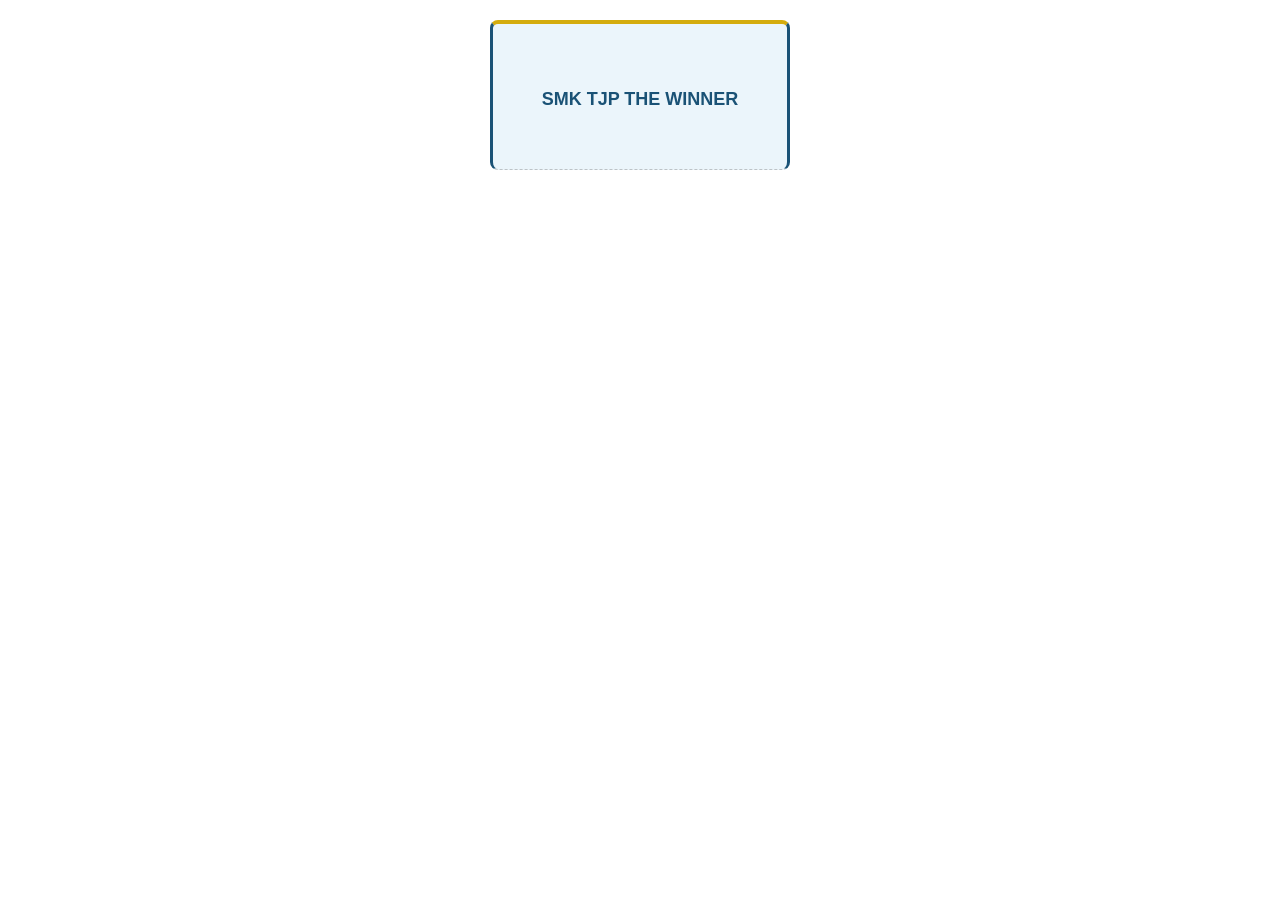
==== b1.html @ 4a139d6b "Add files via upload" ====
<!DOCTYPE html>
<html lang="en">
<head>
    <meta charset="UTF-8">
    <meta name="viewport" content="width=device-width, initial-scale=1.0">
    <title>SMK TJP THE WINNER - Box Model</title>
    <style>
        /* SANGAT DIREKOMENDASIKAN! */
        * {
            box-sizing: border-box;
        }

        .kotak {
            /* Konten */
            width: 300px;
            height: 150px;

            /* Padding: atas kanan bawah kiri */
            padding: 20px 30px 20px 30px;

            /* Border - Shorthand */
            border: 3px solid #1A5276;
            
            /* Per sisi (dari bahan ke-3) */
            border-top: 4px solid #D4AC0D; /* sisi atas kuning */
            border-bottom: 1px dashed #BDC3C7; /* sisi bawah putus-putus */
            
            border-radius: 8px; /* sudut membulat */

            /* Margin auto biar di tengah */
            margin: 20px auto;

            /* Biar cantik dilihat */
            background-color: #EBF5FB;
            text-align: center;
            font-family: sans-serif;
            font-size: 18px;
            color: #1A5276;
            line-height: 110px;
        }
    </style>
</head>
<body>
    <h1 class="kotak">SMK TJP THE WINNER</h1>
</body>
</html>
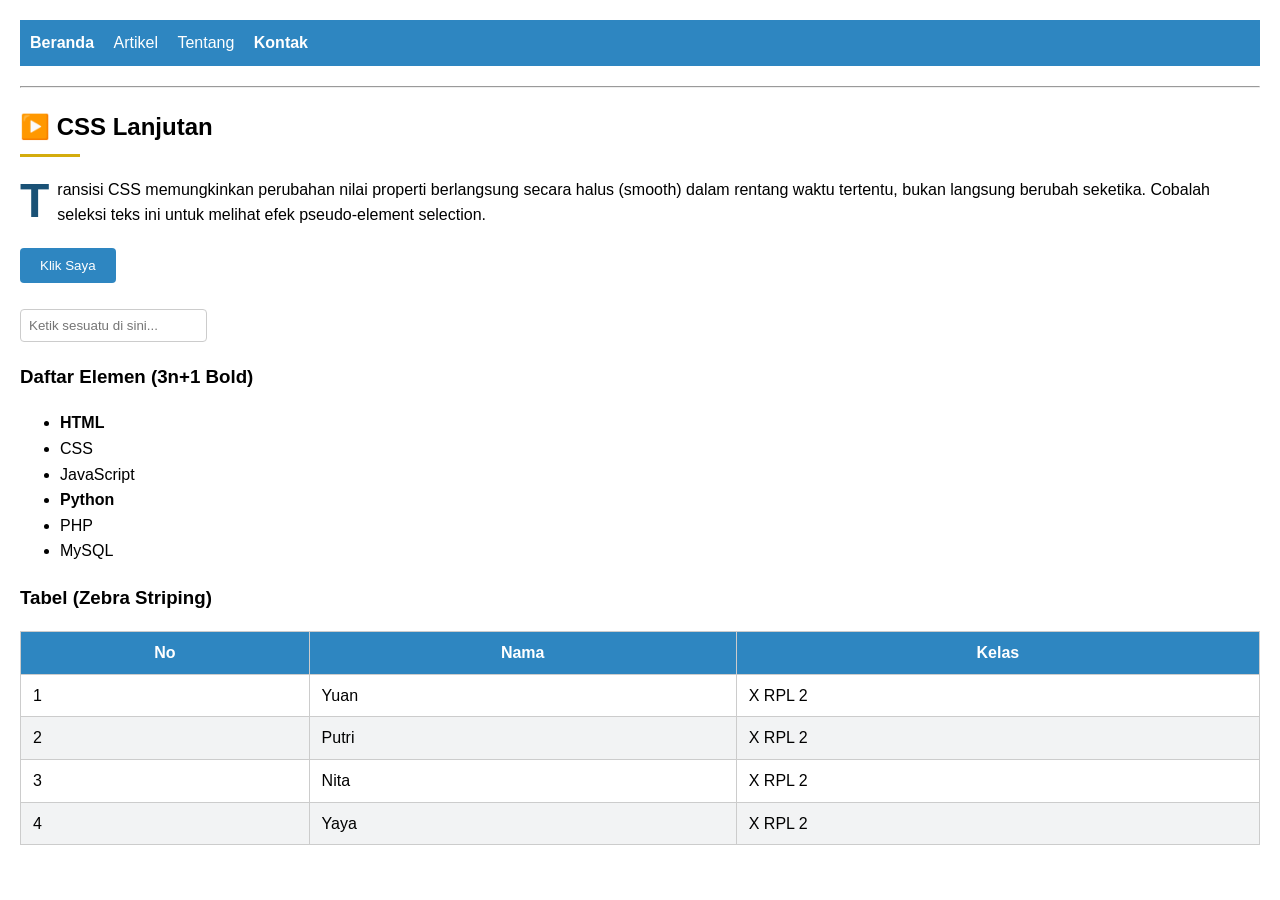
==== commit b24aed04: "Add files via upload" ====
--- a/b1.html
+++ b/b1.html
@@ -1,46 +1,168 @@
 <!DOCTYPE html>
-<html lang="en">
+<html lang="id">
 <head>
-    <meta charset="UTF-8">
-    <meta name="viewport" content="width=device-width, initial-scale=1.0">
-    <title>SMK TJP THE WINNER - Box Model</title>
-    <style>
-        /* SANGAT DIREKOMENDASIKAN! */
-        * {
-            box-sizing: border-box;
-        }
+  <meta charset="UTF-8">
+  <meta name="viewport" content="width=device-width, initial-scale=1.0">
+  <title>LKPD - Pemrograman Web Dasar</title>
+  <style>
+    /* Masukkan kode CSS yang sudah diketik sebelumnya di sini */
+    body {
+      font-family: Arial, sans-serif;
+      margin: 20px;
+      line-height: 1.6;
+    }
 
-        .kotak {
-            /* Konten */
-            width: 300px;
-            height: 150px;
+    /* === SELECTOR KOMBINASI === */
+    nav {
+      background-color: #2E86C1;
+      padding: 10px;
+    }
 
-            /* Padding: atas kanan bawah kiri */
-            padding: 20px 30px 20px 30px;
+    nav a { color: white; text-decoration: none; }
 
-            /* Border - Shorthand */
-            border: 3px solid #1A5276;
-            
-            /* Per sisi (dari bahan ke-3) */
-            border-top: 4px solid #D4AC0D; /* sisi atas kuning */
-            border-bottom: 1px dashed #BDC3C7; /* sisi bawah putus-putus */
-            
-            border-radius: 8px; /* sudut membulat */
+    .menu > li { display: inline-block; margin-right: 15px; }
 
-            /* Margin auto biar di tengah */
-            margin: 20px auto;
+    table {
+      width: 100%;
+      border-collapse: collapse;
+      margin-top: 15px;
+    }
 
-            /* Biar cantik dilihat */
-            background-color: #EBF5FB;
-            text-align: center;
-            font-family: sans-serif;
-            font-size: 18px;
-            color: #1A5276;
-            line-height: 110px;
-        }
-    </style>
+    th, td {
+      padding: 8px 12px;
+      border: 1px solid #ccc;
+    }
+
+    tr:nth-child(even) { background-color: #F2F3F4; }
+    tr:nth-child(odd) { background-color: white; }
+
+    li:nth-child(3n+1) { font-weight: bold; }
+
+    /* === PSEUDO-CLASS === */
+    .tombol {
+      display: inline-block;
+      padding: 10px 20px;
+      background: #2E86C1;
+      color: white;
+      border: none;
+      border-radius: 4px;
+      cursor: pointer;
+      text-decoration: none;
+      transition: all 0.2s;
+    }
+
+    .tombol:hover { background: #1A5276; transform: translateY(-2px); }
+    .tombol:active { transform: translateY(0); }
+
+    input:focus {
+      outline: none;
+      border-color: #2E86C1;
+      box-shadow: 0 0 0 3px rgba(46, 134, 193, 0.3);
+    }
+
+    /* === PSEUDO-ELEMENT === */
+    h2::before {
+      content: '▶️ ';
+      color: #2E86C1;
+    }
+
+    h2::after {
+      content: '';
+      display: block;
+      width: 60px;
+      height: 3px;
+      background: #D4AC0D;
+      margin-top: 8px;
+    }
+
+    p.artikel::first-letter {
+      font-size: 3em;
+      font-weight: bold;
+      float: left;
+      line-height: 1;
+      margin-right: 8px;
+      color: #1A5276;
+    }
+
+    ::selection {
+      background: #AED6F1;
+      color: #1A5276;
+    }
+  </style>
 </head>
 <body>
-    <h1 class="kotak">SMK TJP THE WINNER</h1>
+
+  <!-- Navigasi (Menguji Selector Kombinasi Descendant & Child) -->
+  <nav>
+    <ul class="menu" style="list-style: none; padding: 0; margin: 0;">
+      <li><a href="#">Beranda</a></li>
+      <li><a href="#">Artikel</a></li>
+      <li><a href="#">Tentang</a></li>
+      <li><a href="#">Kontak</a></li>
+    </ul>
+  </nav>
+
+  <hr style="margin: 20px 0;">
+
+  <!-- Judul Section (Menguji Pseudo-Element ::before & ::after) -->
+  <h2>CSS Lanjutan</h2>
+
+  <!-- Paragraf Artikel (Menguji Pseudo-Element ::first-letter / Drop Cap) -->
+  <p class="artikel">
+    Transisi CSS memungkinkan perubahan nilai properti berlangsung secara halus (smooth) dalam rentang waktu tertentu, bukan langsung berubah seketika. Cobalah seleksi teks ini untuk melihat efek pseudo-element selection.
+  </p>
+
+  <!-- Tombol & Form Input (Menguji Pseudo-Class :hover, :active, dan :focus) -->
+  <div style="margin: 20px 0;">
+    <button class="tombol">Klik Saya</button>
+    <br><br>
+    <input type="text" placeholder="Ketik sesuatu di sini..." style="padding: 8px; border: 1px solid #ccc; border-radius: 4px;">
+  </div>
+
+  <!-- Daftar (Menguji nth-child 3n+1) -->
+  <h3>Daftar Elemen (3n+1 Bold)</h3>
+  <ul>
+    <li>HTML </li>
+    <li>CSS </li>
+    <li>JavaScript </li>
+    <li>Python </li>
+    <li>PHP </li>
+    <li>MySQL </li>
+  </ul>
+
+  <!-- Tabel (Menguji nth-child even/odd zebra striping) -->
+  <h3>Tabel (Zebra Striping)</h3>
+  <table>
+    <thead>
+      <tr style="background-color: #2E86C1; color: white;">
+        <th>No</th>
+        <th>Nama</th>
+        <th>Kelas</th>
+      </tr>
+    </thead>
+    <tbody>
+      <tr>
+        <td>1</td>
+        <td>Yuan</td>
+        <td>X RPL 2</td>
+      </tr>
+      <tr>
+        <td>2</td>
+        <td>Putri</td>
+        <td>X RPL 2</td>
+      </tr>
+      <tr>
+        <td>3</td>
+        <td>Nita</td>
+        <td>X RPL 2</td>
+      </tr>
+      <tr>
+        <td>4</td>
+        <td>Yaya</td>
+        <td>X RPL 2</td>
+      </tr>
+    </tbody>
+  </table>
+
 </body>
 </html>
